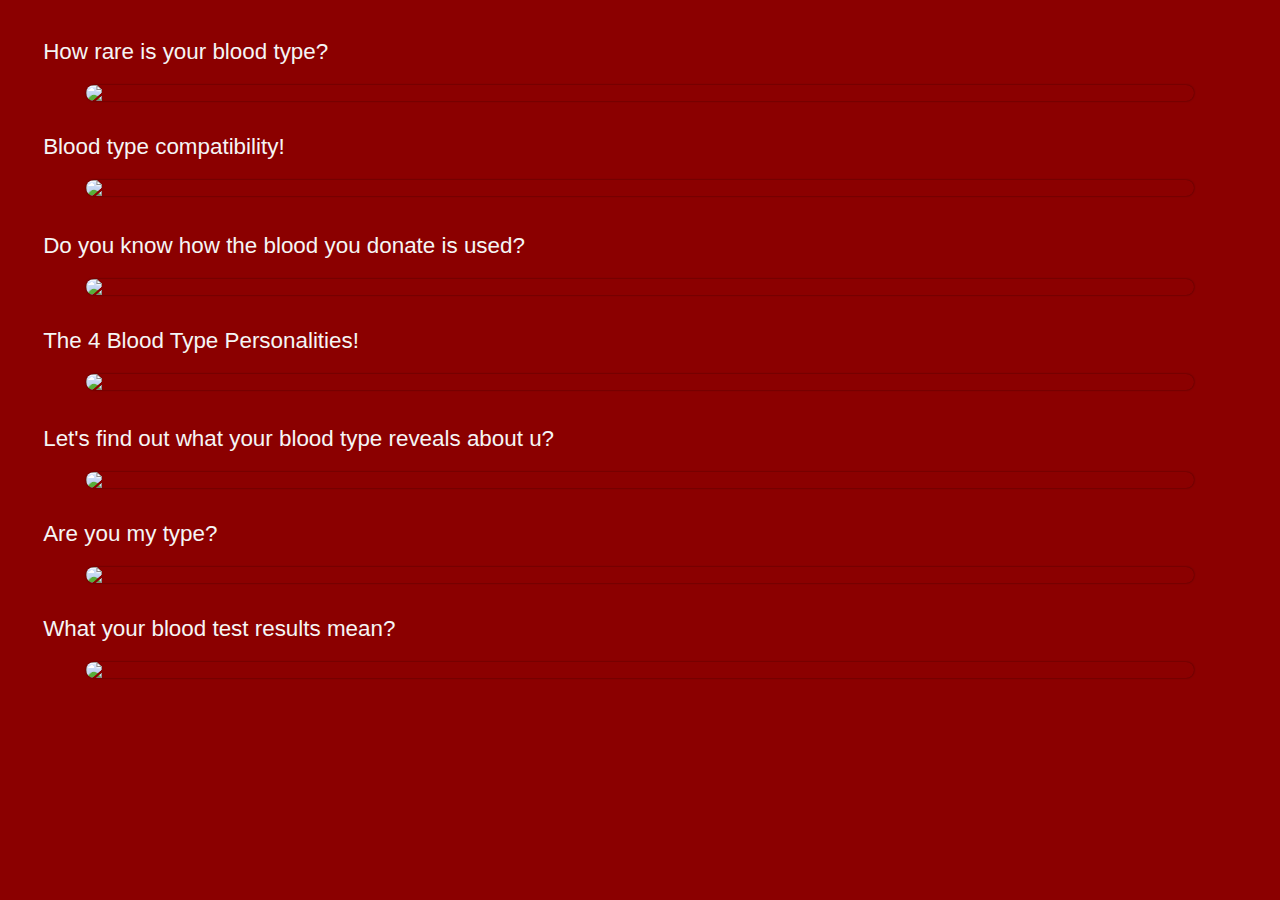
==== categoryPage/index.html @ 2c905538 "Merge pull request #21 from yarabenabdelouaheb/main" ====
<!DOCTYPE html>
<html lang="en">
<head>
   <link rel="stylesheet" href="style.css">
    <title>Document</title>
</head>
<body>
    <div class="blood">
   
    <h1 class="left-padding">How rare is your blood type?</h1>
    <div class="images">
        <img src="https://i.imgur.com/Fd3nLZm.jpg"><br>
    </div>
    <h1 class="left-padding">Blood type compatibility!</h1>
    <div class="images">
        <img src="https://i.imgur.com/247Y6xR.jpg"><br>
    </div>
    <h2 class="left-padding">Do you know how the blood you donate is used?</h2>
    <div class="images">
        <img src="https://i.imgur.com/LpEBVS0.jpg"><br>
    </div>
    <h1 class="left-padding">The 4 Blood Type Personalities!</h1>
    <div class="images">
        <img src="https://i.imgur.com/7iTD9ga.jpg"><br>
    </div>

    <h2 class="left-padding">Let's find out what your blood type reveals about u?</h2>
    <div class="images">
        <img src="https://i.imgur.com/Di48UkN.jpg"><br>
    </div>

    <h1 class="left-padding">Are you my type?</h1>
    <div class="images">
        <img src="https://i.imgur.com/NOhrBsd.jpg"><br>
    </div>

    <h1 class="left-padding">What your blood test results mean?</h1>
    <div class="images">
        <img src="https://i.imgur.com/m9134ye.jpg"><br>
    </div>
</div>
<video autoplay muted loop>
    <source src="https://www.dropbox.com/s/elpsd4n1uqexbb6/every_blood_donor_is_hero.mp4?dl=1" type="video/mp4">
</video>
</body>
</html>
---- categoryPage/style.css ----
body{
    background-color: darkred;
}
.blood{
    position: relative;
    font-family: 'Mitr', sans-serif;
    color: whitesmoke;
    padding: 16px;
    overflow: hidden;
  }
  .blood img{
    margin-left: auto;
    margin-right: auto;
    max-width: 100%;
    display: block;
  }
  
  .blood p{
    font-family: 'Quicksand', sans-serif;
    font-size: 1.1em;
    color: whitesmoke;
  }
  
  .blood b{
    color: whitesmoke ;
  }
  
  .images{
    text-align: center;
  }
  
  .images img{
    text-align: center;
    border-radius: 10px;
    box-shadow: 0 0 2px rgba(0, 0, 0, 0.56);
    max-width: 90%;
    margin-top: 20px;
  }
  
  
  .blood .blood-img{
    box-shadow: 0 0 2px rgba(0, 0, 0, 0.69);
    border-radius: 10px;
  }
  
  .blood .wcbb1,.wcbb2,
  .wcbb3{
    position: absolute;
    top: 20px;
    left: 60%;
    transform: translateX(-50%);
    margin-left: 0;
    width: 90%;
    display: block;
    z-index: -1;
    opacity: .4;
  }
  .left-padding{
    padding-left: 1.2rem;
    font-size: 1.4rem;
    font-weight: normal;
  }
  video{
    margin-left: 50%;
    width: 500px;
    transform: translateX(-50%);
    
  }
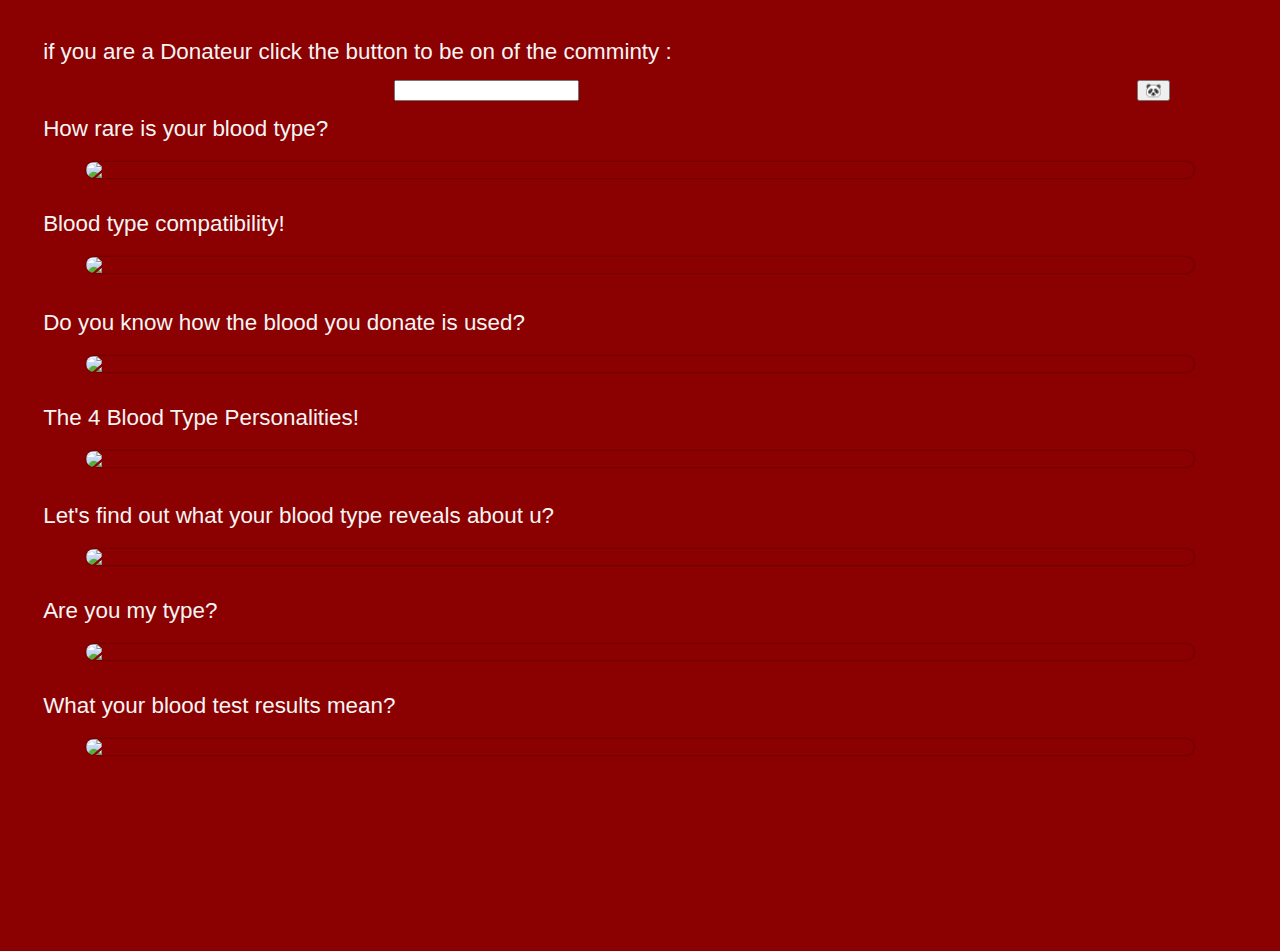
==== commit 3f28db17: "Merge pull request #23 from Ichrak-Molka/yara" ====
--- a/categoryPage/index.html
+++ b/categoryPage/index.html
@@ -5,8 +5,12 @@
     <title>Document</title>
 </head>
 <body>
+
     <div class="blood">
-   
+        <h1 class="left-padding">if you are a Donateur click the button to be on of the comminty :</h1>
+        <input type="text" id="inc" value=""></input>
+     <button onclick="buttonClick()">🐼</button>
+    
     <h1 class="left-padding">How rare is your blood type?</h1>
     <div class="images">
         <img src="https://i.imgur.com/Fd3nLZm.jpg"><br>
@@ -42,5 +46,6 @@
 <video autoplay muted loop>
     <source src="https://www.dropbox.com/s/elpsd4n1uqexbb6/every_blood_donor_is_hero.mp4?dl=1" type="video/mp4">
 </video>
+<script src="main.js"></script>
 </body>
 </html>--- a/categoryPage/style.css
+++ b/categoryPage/style.css
@@ -66,4 +66,12 @@
     transform: translateX(-50%);
     
   }
+
+  button{
+    margin-left: 45%;
+    
+  }
+  #inc{
+    margin-left: 30%;
+  }
   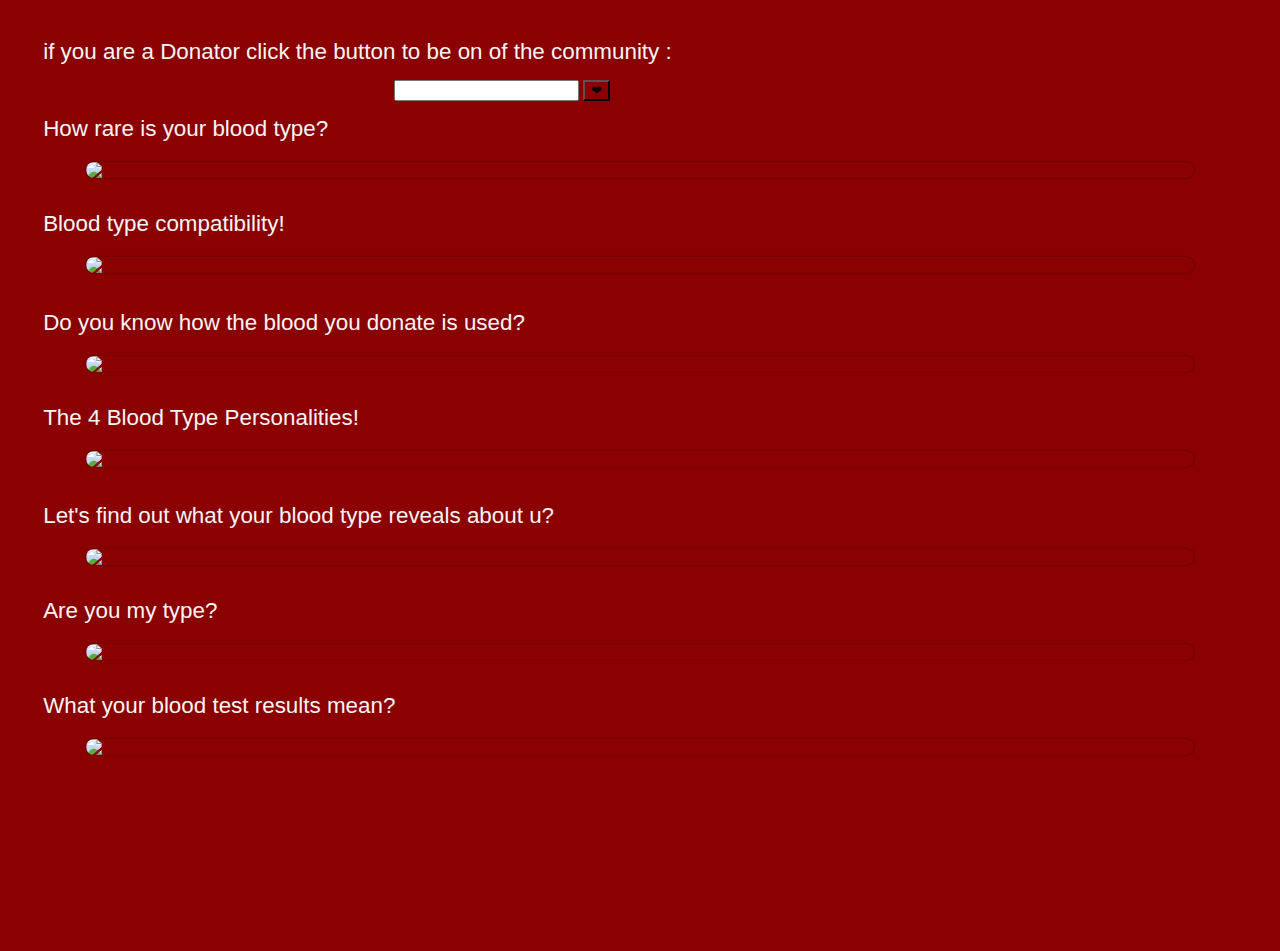
==== commit 683c855b: "fixing issuses" ====
--- a/categoryPage/index.html
+++ b/categoryPage/index.html
@@ -7,9 +7,9 @@
 <body>
 
     <div class="blood">
-        <h1 class="left-padding">if you are a Donateur click the button to be on of the comminty :</h1>
+        <h1 class="left-padding">if you are a Donator click the button to be on of the community :</h1>
         <input type="text" id="inc" value=""></input>
-     <button onclick="buttonClick()">🐼</button>
+     <button onclick="buttonClick()">❤</button>
     
     <h1 class="left-padding">How rare is your blood type?</h1>
     <div class="images">
--- a/categoryPage/style.css
+++ b/categoryPage/style.css
@@ -67,10 +67,9 @@
     
   }
 
-  button{
-    margin-left: 45%;
-    
-  }
+ button{
+  background-color: darkred
+ }
   #inc{
     margin-left: 30%;
   }
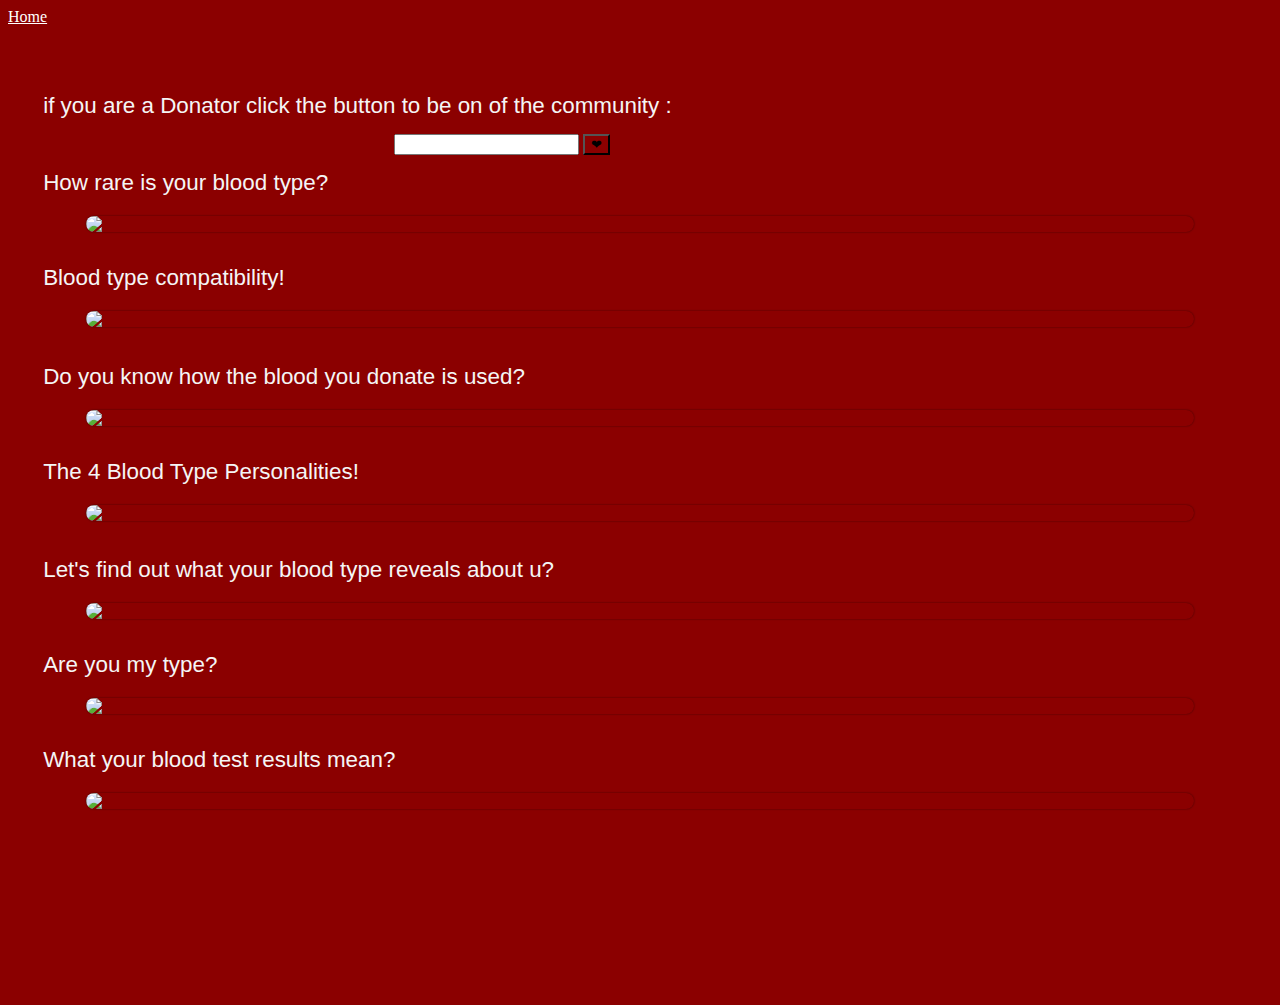
==== commit 1d4fa46f: "some updates" ====
--- a/categoryPage/index.html
+++ b/categoryPage/index.html
@@ -4,6 +4,7 @@
    <link rel="stylesheet" href="style.css">
     <title>Document</title>
 </head>
+<header><li><a href="../homePage/index.html" id="home"class="active">Home</a></li></header><br><br>
 <body>
 
     <div class="blood">
--- a/categoryPage/style.css
+++ b/categoryPage/style.css
@@ -73,4 +73,7 @@
   #inc{
     margin-left: 30%;
   }
+  #home{
+    color: white;
+}
   